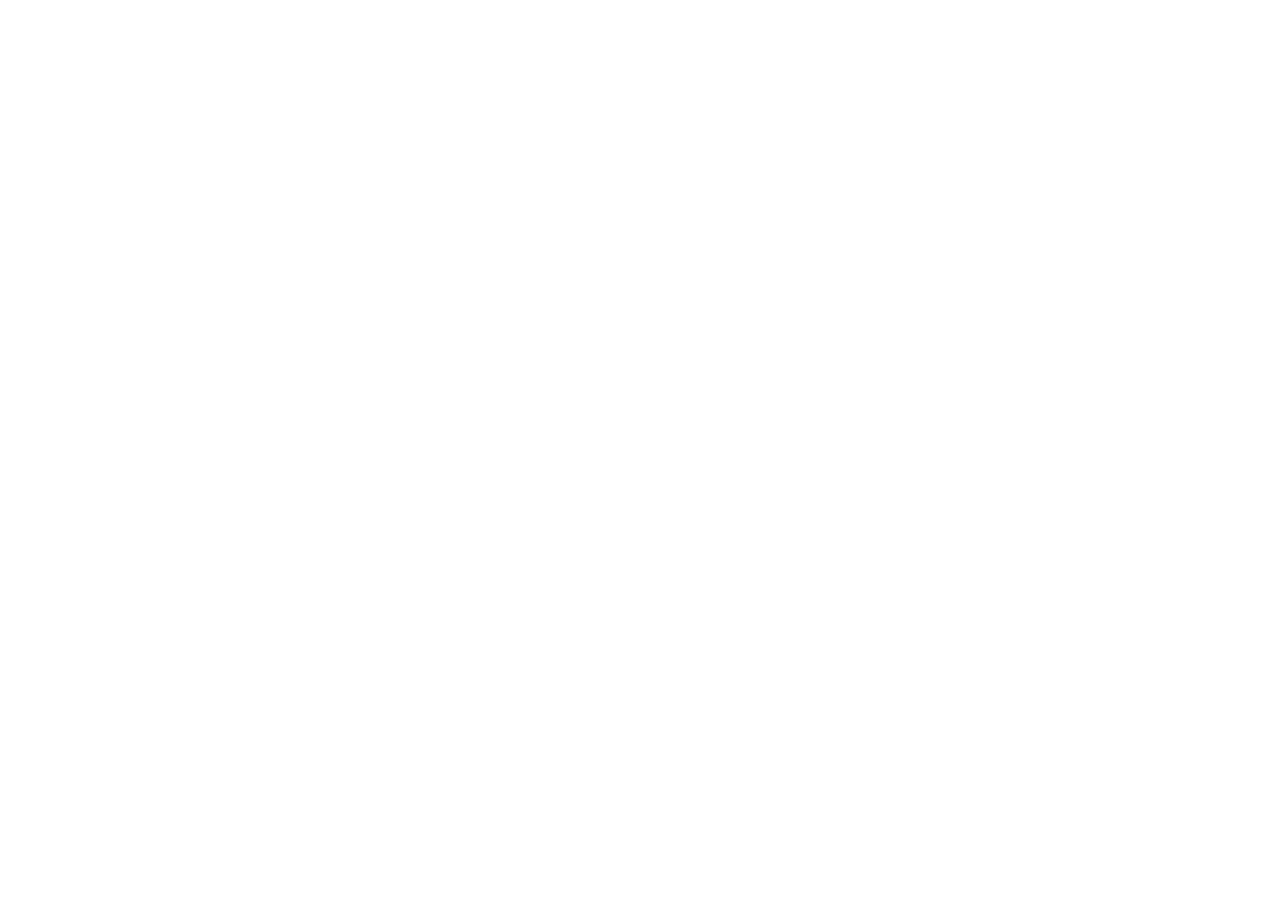
==== Omdb Movie App-I/index.html @ 7adc4f18 "added fetch assignment files. completed display fetch" ====
<!DOCTYPE html>
<html lang="en">

<head>
    <meta charset="UTF-8">
    <meta name="viewport" content="width=device-width, initial-scale=1.0">
    <title>OMDB Movie App</title>
    <link rel="stylesheet" href="style.css">
</head>

<body>
    <div id="container">
        <!-- <div class="card">
            <img src="http://via.placeholder.com/600/92c952" alt="no img">
            <h2>Lorem ipsum dolor sit amet.</h2>
        </div>
    </div> -->

    </div>
    <div id="pageButton"></div>
</body>

</html>

<script src="./script.js"></script>
---- Omdb Movie App-I/style.css ----
body {
    font-family: Arial, Helvetica, sans-serif;
}

#container {
    display: flex;
    flex-wrap: wrap;
}

.card {
    display: flex;
    flex-direction: column;
    align-items: center;
    width: 200px;
    padding: 10px;
    border: 1px solid #ccc;
    border-radius: 8px;
    box-shadow: 0 2px 4px rgba(0, 0, 0, 0.1);
    margin: 10px;
}

.card img {
    width: 100%;
    height: 200px;
    object-fit: cover;
    border-radius: 8px;
}

.card h2 {
    margin-top: 10px;
    font-size: 16px;
    font-weight: bold;
    text-align: center;
}
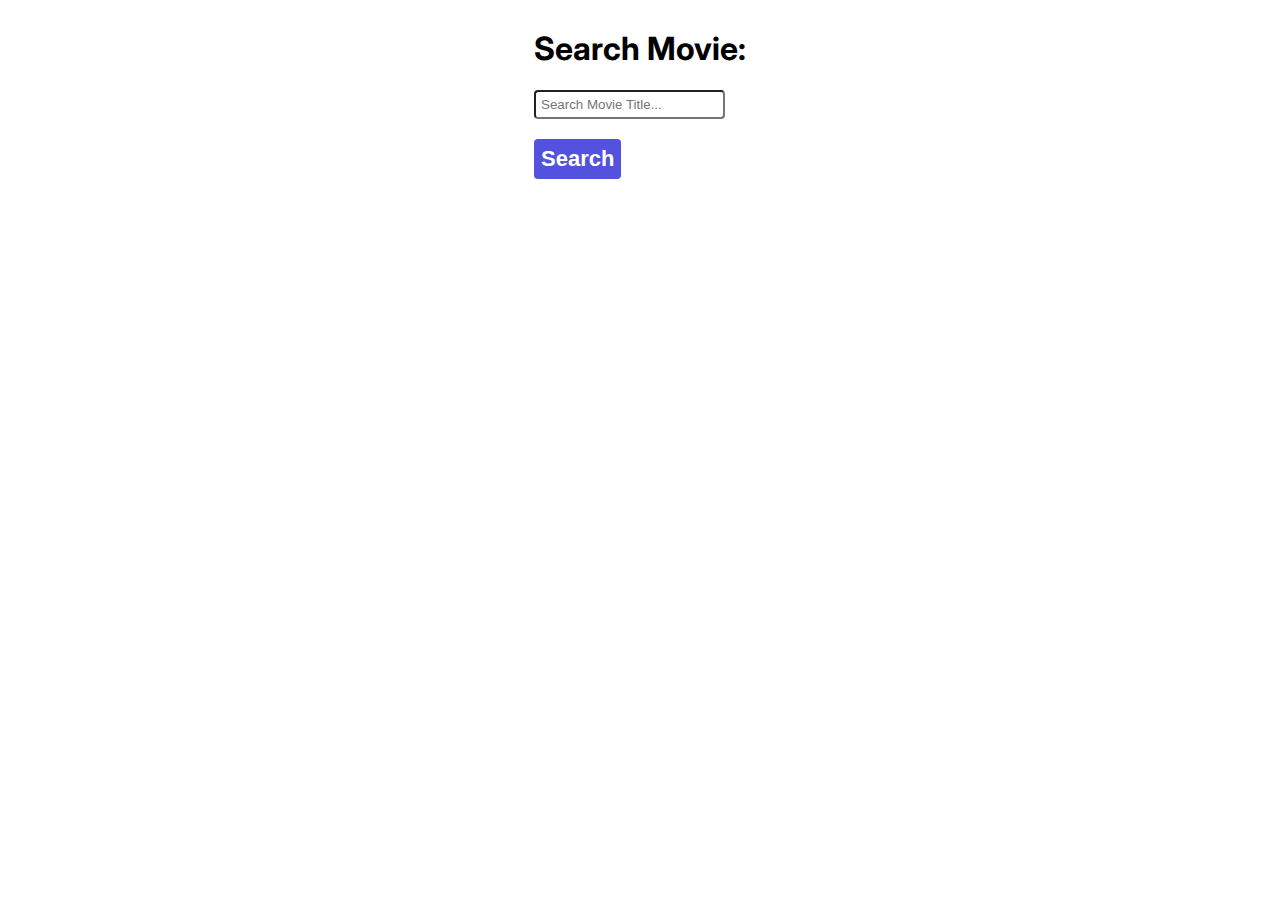
==== commit 3c583de5: "added omdb mobile app, localstorage files" ====
--- a/Omdb Movie App-I/index.html
+++ b/Omdb Movie App-I/index.html
@@ -4,22 +4,25 @@
 <head>
     <meta charset="UTF-8">
     <meta name="viewport" content="width=device-width, initial-scale=1.0">
-    <title>OMDB Movie App</title>
+    <title>OMDB MOVIE APP</title>
+    <link rel="stylesheet" href="https://cdnjs.cloudflare.com/ajax/libs/font-awesome/6.5.1/css/all.min.css"
+        integrity="sha512-DTOQO9RWCH3ppGqcWaEA1BIZOC6xxalwEsw9c2QQeAIftl+Vegovlnee1c9QX4TctnWMn13TZye+giMm8e2LwA=="
+        crossorigin="anonymous" referrerpolicy="no-referrer" />
     <link rel="stylesheet" href="style.css">
 </head>
 
 <body>
     <div id="container">
-        <!-- <div class="card">
-            <img src="http://via.placeholder.com/600/92c952" alt="no img">
-            <h2>Lorem ipsum dolor sit amet.</h2>
+        <div>
+            <h1>Search Movie:</h1>
+            <input type="text" class="form-control" placeholder="Search Movie Title..." id="movie-name"><br><br>
+            <button onclick="loadMovies()">Search</button>
         </div>
-    </div> -->
+        <br>
+        <div id="movieInfo">
+        </div>
+    </div>
+</body>
+<script src="./script.js"></script>
 
-    </div>
-    <div id="pageButton"></div>
-</body>
-
-</html>
-
-<script src="./script.js"></script>+</html>--- a/Omdb Movie App-I/style.css
+++ b/Omdb Movie App-I/style.css
@@ -1,4 +1,4 @@
-body {
+/* body {
     font-family: Arial, Helvetica, sans-serif;
 }
 
@@ -31,4 +31,57 @@
     font-size: 16px;
     font-weight: bold;
     text-align: center;
+} */
+
+@import url('https://fonts.googleapis.com/css2?family=Inter:wght@100..900&display=swap');
+
+
+body {
+    font-family: "Inter", sans-serif;
+}
+
+#container {
+    display: flex;
+    flex-direction: column;
+    justify-content: center;
+    align-items: center;
+}
+
+.card {
+    display: flex;
+    flex-direction: column;
+    align-items: center;
+    padding: 10px;
+    border: 1px solid #ccc;
+    border-radius: 8px;
+    box-shadow: 0 2px 4px rgba(0, 0, 0, 0.1);
+    margin: 10px;
+}
+
+.card img {
+    width: 100%;
+    object-fit: cover;
+    border-radius: 8px;
+}
+
+#movie-title {
+    margin-top: 10px;
+    font-size: 25px;
+    font-weight: bold;
+    text-align: center;
+}
+
+button {
+    background-color: rgb(82, 82, 222);
+    color: white;
+    font-weight: bold;
+    padding: 7px;
+    border: none;
+    font-size: 22px;
+    border-radius: 4px;
+}
+
+input {
+    padding: 5px;
+    border-radius: 4px;
 }